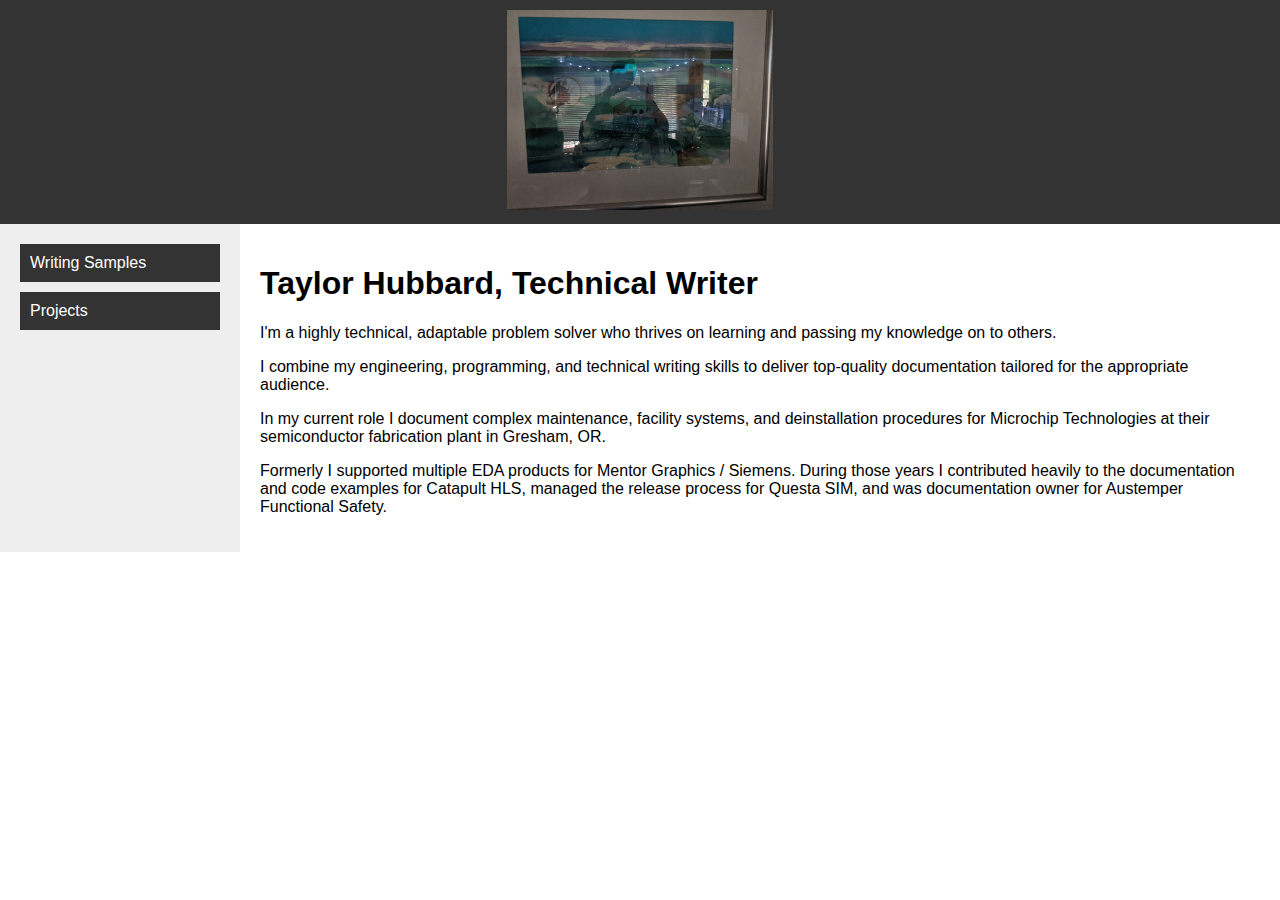
==== index.html @ 4d131fca "trying to adjust element sizes for mobile devices" ====
<!DOCTYPE html>
<html lang="en">
<head>
    <meta charset="UTF-8">
    <meta name="viewport" content="width=device-width, initial-scale=1.0">
    <title>Expandable Buttons with Image</title>
    <style>
        body {
            margin: 0;
            padding: 0;
            font-family: Arial, sans-serif;
        }

        #header {
            background: #333;
            color: #fff;
            text-align: center;
            padding: 10px;
        }

        #container {
            display: flex;
            flex-wrap: wrap; /* Allow content to wrap on smaller screens */
        }

        #sidebar {
            background: #eee;
            width: 100%; /* Sidebar takes full width on mobile */
            padding: 20px;
        }

        .button {
            cursor: pointer;
            padding: 10px;
            background: #333;
            color: #fff;
            margin-bottom: 10px;
            text-decoration: none;
        }

        .button:hover {
            background: #555;
        }

        .link-list {
            display: none;
        }

        .link-list a {
            display: block;
            padding: 5px 0;
            text-decoration: none;
            color: #333;
        }

        #content {
            flex: 1; /* Expand to fill the available width */
            padding: 20px; /* Add padding to create space between the sidebar and content */
        }

        object {
            width: 100%;
            height: 100vh;
            border: none;
        }

        @media (min-width: 768px) { /* Apply styles for screens wider than 768px (adjust breakpoint as needed) */
            #sidebar {
                width: 200px; /* Restore sidebar width for larger screens */
            }
        }
    </style>
</head>
<body>
    <div id="header">
        <img src="./Images/costback.jpg" alt="Header Image" style="max-width: 100%; max-height: 200px;">
    </div>

    <div id="container">
        <div id="sidebar">
            <div class="button" onclick="toggleLinks('button1')">Writing Samples</div>
            <div class="link-list" id="button1">
                <a href="./Writing_Samples/tictactoe.html">Learning to Play Tic Tac Toe</a>
                <a href="./Writing_Samples/restvssoap.html">Choosing Between REST vs SOAP APIs</a>
                <a href="./Writing_Samples/findneedles.html">Example C++ Function Documentation</a>
            </div>
            <div class="button" onclick="toggleLinks('button2')">Projects</div>
            <div class="link-list" id="button2">
                <a href="#">Link 4</a>
                <a href="#">Link 5</a>
                <a href="#">Link 6</a>
            </div>
        </div>
        <div id="content">
            <h1>Taylor Hubbard, Technical Writer</h1>
            <p>I'm a highly technical, adaptable problem solver who thrives on learning and passing my knowledge on to others.</p>
            <p>I combine my engineering, programming, and technical writing skills to deliver top-quality documentation tailored for the appropriate audience.</p>
            <p>In my current role I document complex maintenance, facility systems, and deinstallation procedures for Microchip Technologies at their semiconductor fabrication plant in Gresham, OR.</p>
            <p>Formerly I supported multiple EDA products for Mentor Graphics / Siemens. During those years I contributed heavily to the documentation and code examples for Catapult HLS, managed the release process for Questa SIM, and was documentation owner for Austemper Functional Safety.</p>
        </div>
    </div>

    <script>
        function toggleLinks(buttonId) {
            const linkList = document.getElementById(buttonId);
            if (linkList.style.display === "block") {
                linkList.style.display = "none";
            } else {
                linkList.style.display = "block";
            }
        }
    </script>
</body>
</html>
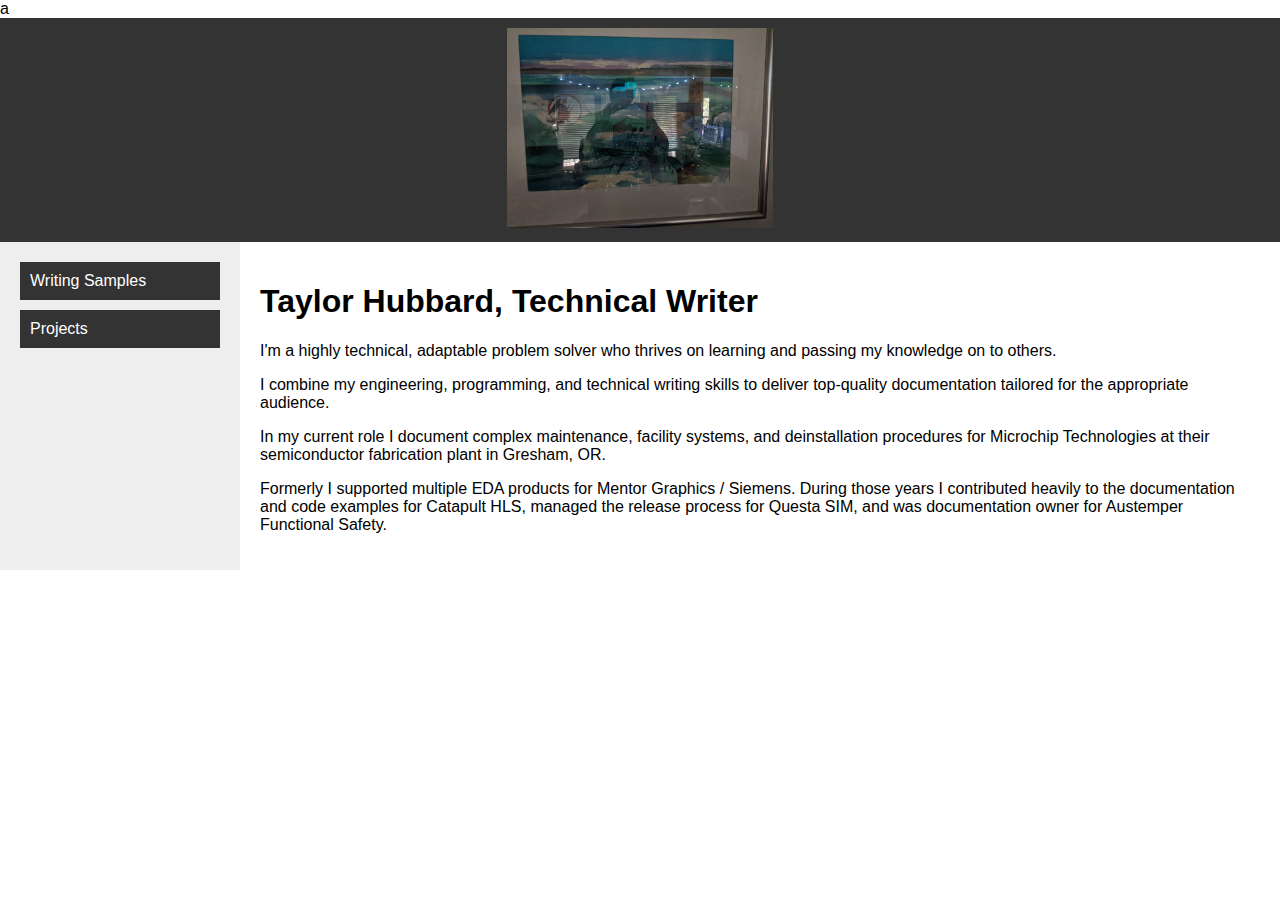
==== commit 5512e2be: "updating to external css" ====
--- a/index.html
+++ b/index.html
@@ -4,72 +4,7 @@
     <meta charset="UTF-8">
     <meta name="viewport" content="width=device-width, initial-scale=1.0">
     <title>Expandable Buttons with Image</title>
-    <style>
-        body {
-            margin: 0;
-            padding: 0;
-            font-family: Arial, sans-serif;
-        }
-
-        #header {
-            background: #333;
-            color: #fff;
-            text-align: center;
-            padding: 10px;
-        }
-
-        #container {
-            display: flex;
-            flex-wrap: wrap; /* Allow content to wrap on smaller screens */
-        }
-
-        #sidebar {
-            background: #eee;
-            width: 100%; /* Sidebar takes full width on mobile */
-            padding: 20px;
-        }
-
-        .button {
-            cursor: pointer;
-            padding: 10px;
-            background: #333;
-            color: #fff;
-            margin-bottom: 10px;
-            text-decoration: none;
-        }
-
-        .button:hover {
-            background: #555;
-        }
-
-        .link-list {
-            display: none;
-        }
-
-        .link-list a {
-            display: block;
-            padding: 5px 0;
-            text-decoration: none;
-            color: #333;
-        }
-
-        #content {
-            flex: 1; /* Expand to fill the available width */
-            padding: 20px; /* Add padding to create space between the sidebar and content */
-        }
-
-        object {
-            width: 100%;
-            height: 100vh;
-            border: none;
-        }
-
-        @media (min-width: 768px) { /* Apply styles for screens wider than 768px (adjust breakpoint as needed) */
-            #sidebar {
-                width: 200px; /* Restore sidebar width for larger screens */
-            }
-        }
-    </style>
+    <link rel="stylesheet" href="css/central_style.css">a
 </head>
 <body>
     <div id="header">
--- a/css/central_style.css
+++ b/css/central_style.css
@@ -0,0 +1,66 @@
+        body {
+            margin: 0;
+            padding: 0;
+            font-family: Arial, sans-serif;
+        }
+
+        #header {
+            background: #333;
+            color: #fff;
+            text-align: center;
+            padding: 10px;
+        }
+
+        #container {
+            display: flex;
+            flex-wrap: wrap; /* Allow content to wrap on smaller screens */
+        }
+
+        #sidebar {
+            background: #eee;
+            width: 100%; /* Sidebar takes full width on mobile */
+            padding: 20px;
+        }
+
+        .button {
+            cursor: pointer;
+            padding: 10px;
+            background: #333;
+            color: #fff;
+            margin-bottom: 10px;
+            text-decoration: none;
+        }
+
+        .button:hover {
+            background: #555;
+        }
+
+        .link-list {
+            display: none;
+        }
+
+        .link-list a {
+            display: block;
+            padding: 5px 0;
+            text-decoration: none;
+            color: #333;
+        }
+
+        #content {
+            flex: 1; /* Expand to fill the available width */
+            padding: 20px; /* Add padding to create space between the sidebar and content */
+        }
+
+        object {
+            width: 100%;
+            height: 100vh;
+            border: none;
+        }
+
+        @media (min-width: 768px) { /* Apply styles for screens wider than 768px (adjust breakpoint as needed) */
+            #sidebar {
+                width: 200px; /* Restore sidebar width for larger screens */
+            }
+        }
+
+
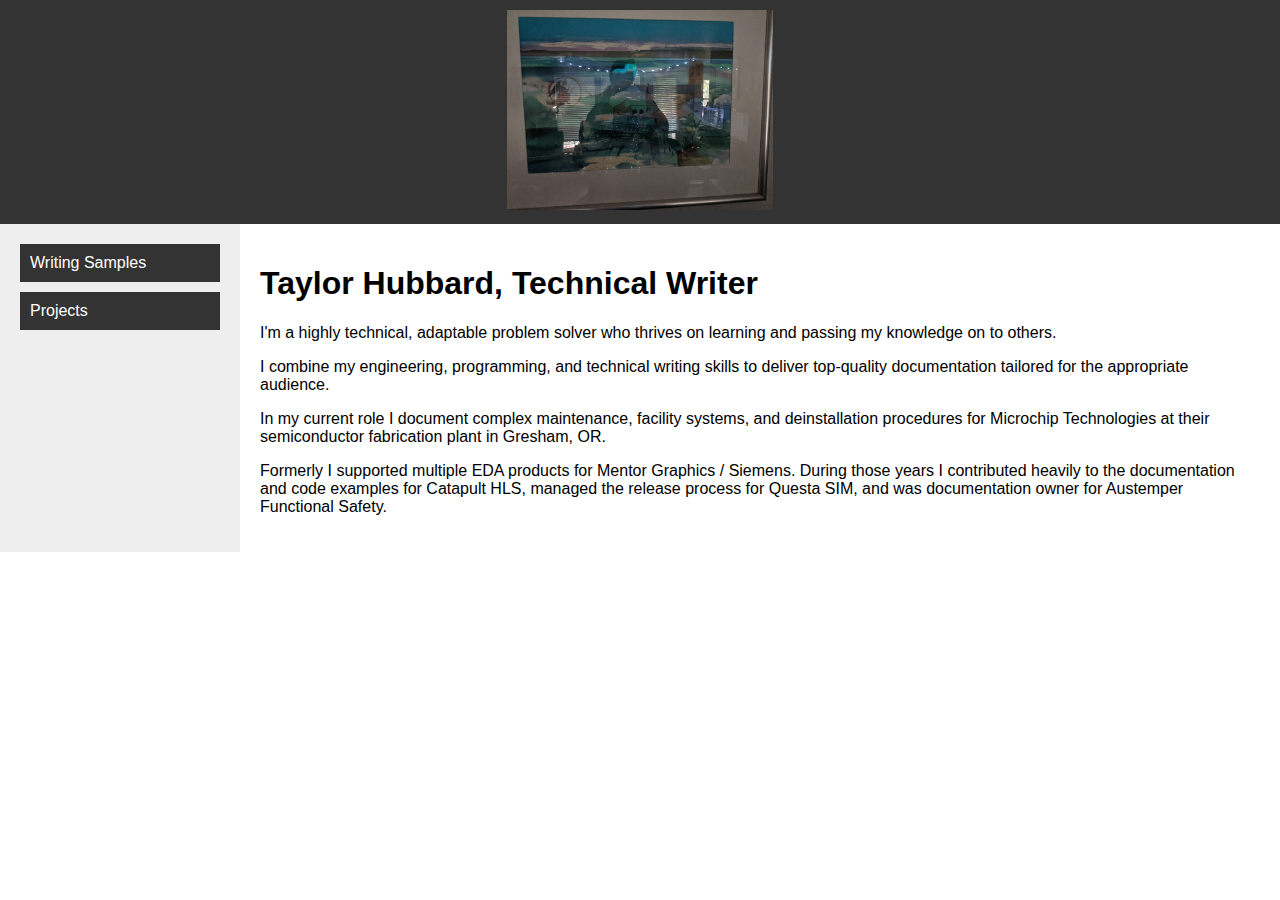
==== commit 9e86893c: "removing pesky typo" ====
--- a/index.html
+++ b/index.html
@@ -4,7 +4,7 @@
     <meta charset="UTF-8">
     <meta name="viewport" content="width=device-width, initial-scale=1.0">
     <title>Expandable Buttons with Image</title>
-    <link rel="stylesheet" href="css/central_style.css">a
+    <link rel="stylesheet" href="css/central_style.css">
 </head>
 <body>
     <div id="header">
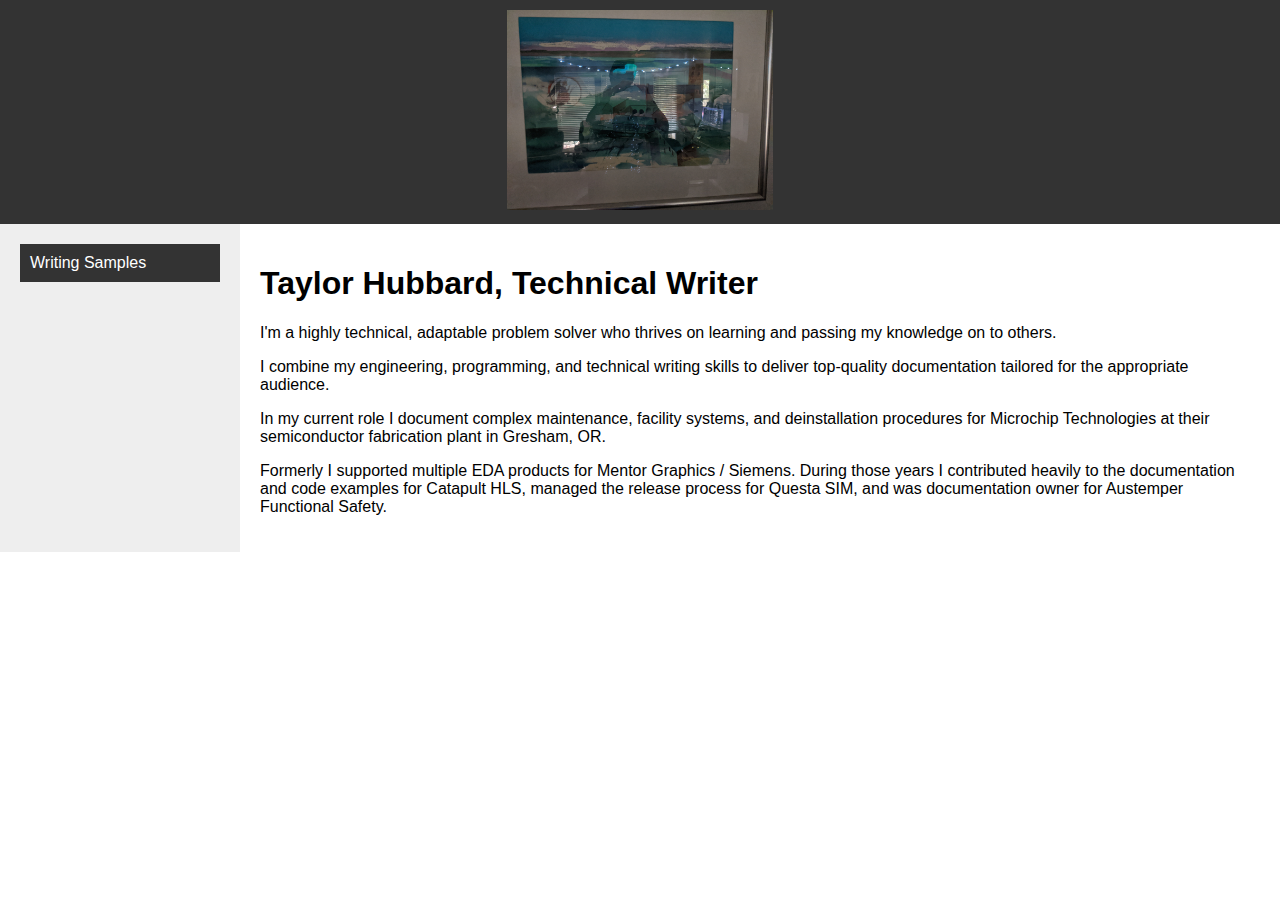
==== commit 5b8dd0c7: "removing project link stubs for the time being" ====
--- a/index.html
+++ b/index.html
@@ -3,7 +3,7 @@
 <head>
     <meta charset="UTF-8">
     <meta name="viewport" content="width=device-width, initial-scale=1.0">
-    <title>Expandable Buttons with Image</title>
+    <title>TH Design</title>
     <link rel="stylesheet" href="css/central_style.css">
 </head>
 <body>
@@ -18,12 +18,6 @@
                 <a href="./Writing_Samples/tictactoe.html">Learning to Play Tic Tac Toe</a>
                 <a href="./Writing_Samples/restvssoap.html">Choosing Between REST vs SOAP APIs</a>
                 <a href="./Writing_Samples/findneedles.html">Example C++ Function Documentation</a>
-            </div>
-            <div class="button" onclick="toggleLinks('button2')">Projects</div>
-            <div class="link-list" id="button2">
-                <a href="#">Link 4</a>
-                <a href="#">Link 5</a>
-                <a href="#">Link 6</a>
             </div>
         </div>
         <div id="content">
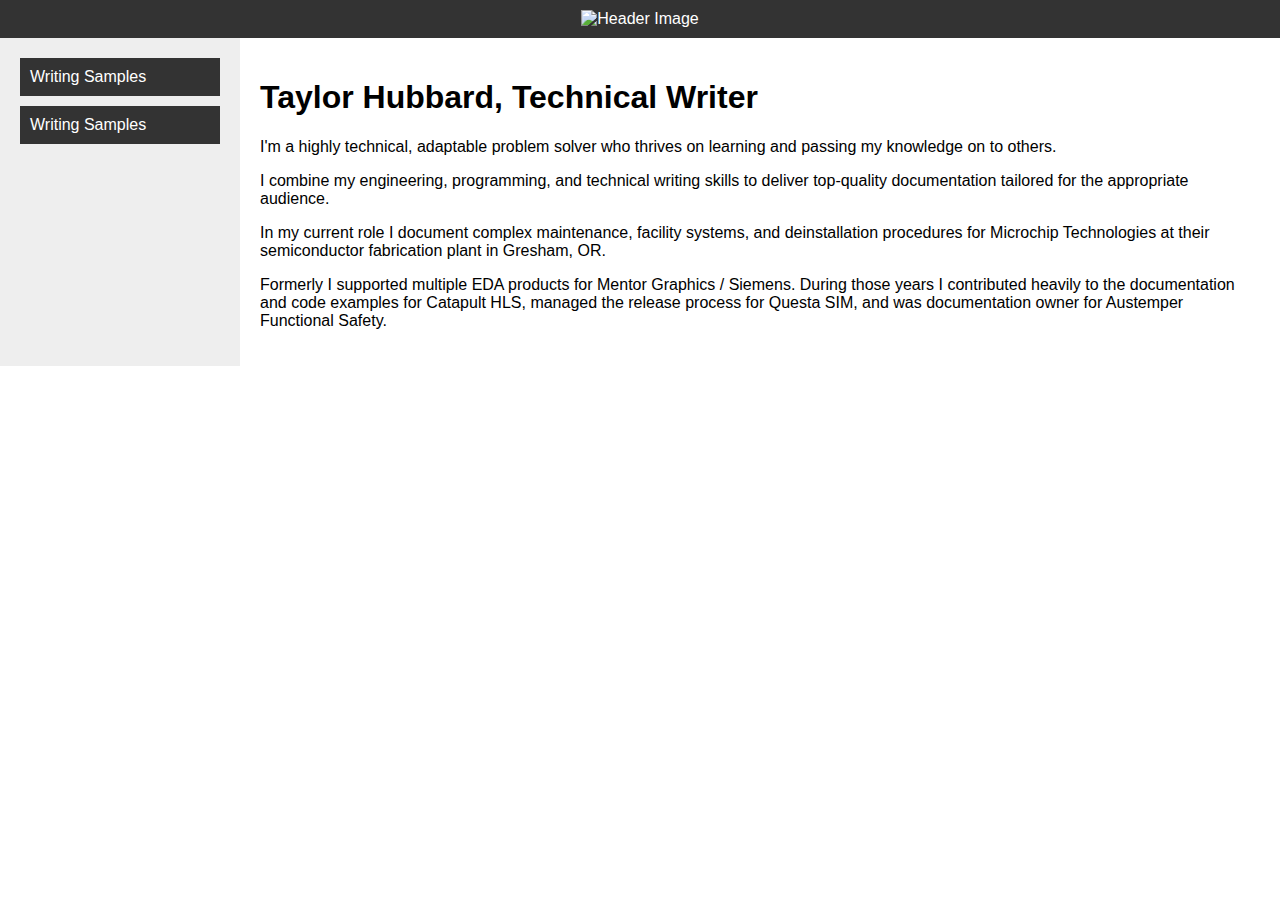
==== commit 047eb89d: "re-adding project tab with first project stub" ====
--- a/index.html
+++ b/index.html
@@ -8,7 +8,7 @@
 </head>
 <body>
     <div id="header">
-        <img src="./Images/costback.jpg" alt="Header Image" style="max-width: 100%; max-height: 200px;">
+        <img src="./Images/costback.gif" alt="Header Image" style="max-width: 100%; max-height: 200px;">
     </div>
 
     <div id="container">
@@ -19,6 +19,12 @@
                 <a href="./Writing_Samples/restvssoap.html">Choosing Between REST vs SOAP APIs</a>
                 <a href="./Writing_Samples/findneedles.html">Example C++ Function Documentation</a>
             </div>
+
+            <div class="button" onclick="toggleLinks('button2')">Writing Samples</div>
+            <div class="link-list" id="button2">
+                <a href="./Projects/cloud_hat.html">Lighting Animation Costume</a>
+            </div>
+	
         </div>
         <div id="content">
             <h1>Taylor Hubbard, Technical Writer</h1>
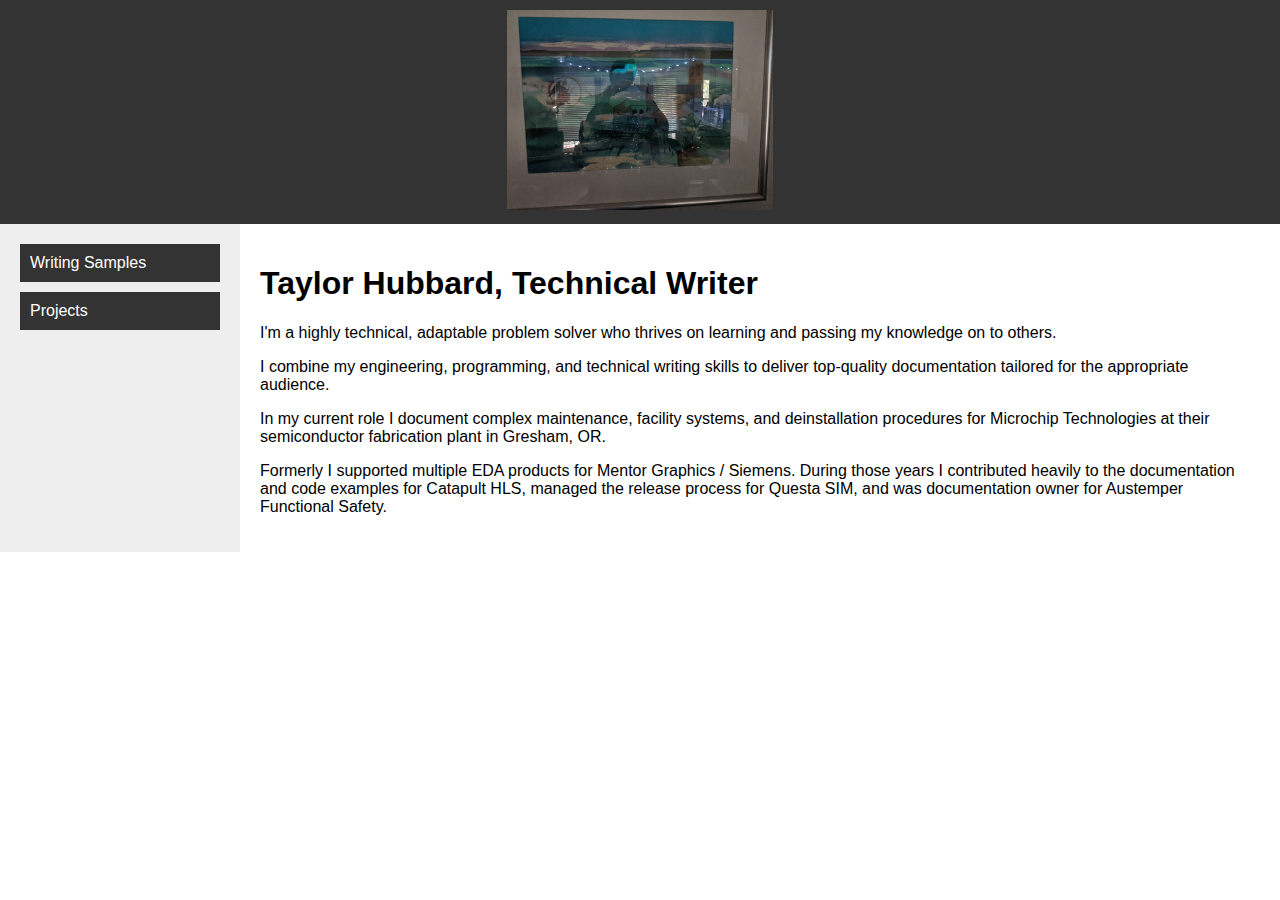
==== commit 36fc208d: "fixed minor errors and typos" ====
--- a/index.html
+++ b/index.html
@@ -8,7 +8,7 @@
 </head>
 <body>
     <div id="header">
-        <img src="./Images/costback.gif" alt="Header Image" style="max-width: 100%; max-height: 200px;">
+        <img src="./Images/costback.jpg" alt="Header Image" style="max-width: 100%; max-height: 200px;">
     </div>
 
     <div id="container">
@@ -20,7 +20,7 @@
                 <a href="./Writing_Samples/findneedles.html">Example C++ Function Documentation</a>
             </div>
 
-            <div class="button" onclick="toggleLinks('button2')">Writing Samples</div>
+            <div class="button" onclick="toggleLinks('button2')">Projects</div>
             <div class="link-list" id="button2">
                 <a href="./Projects/cloud_hat.html">Lighting Animation Costume</a>
             </div>
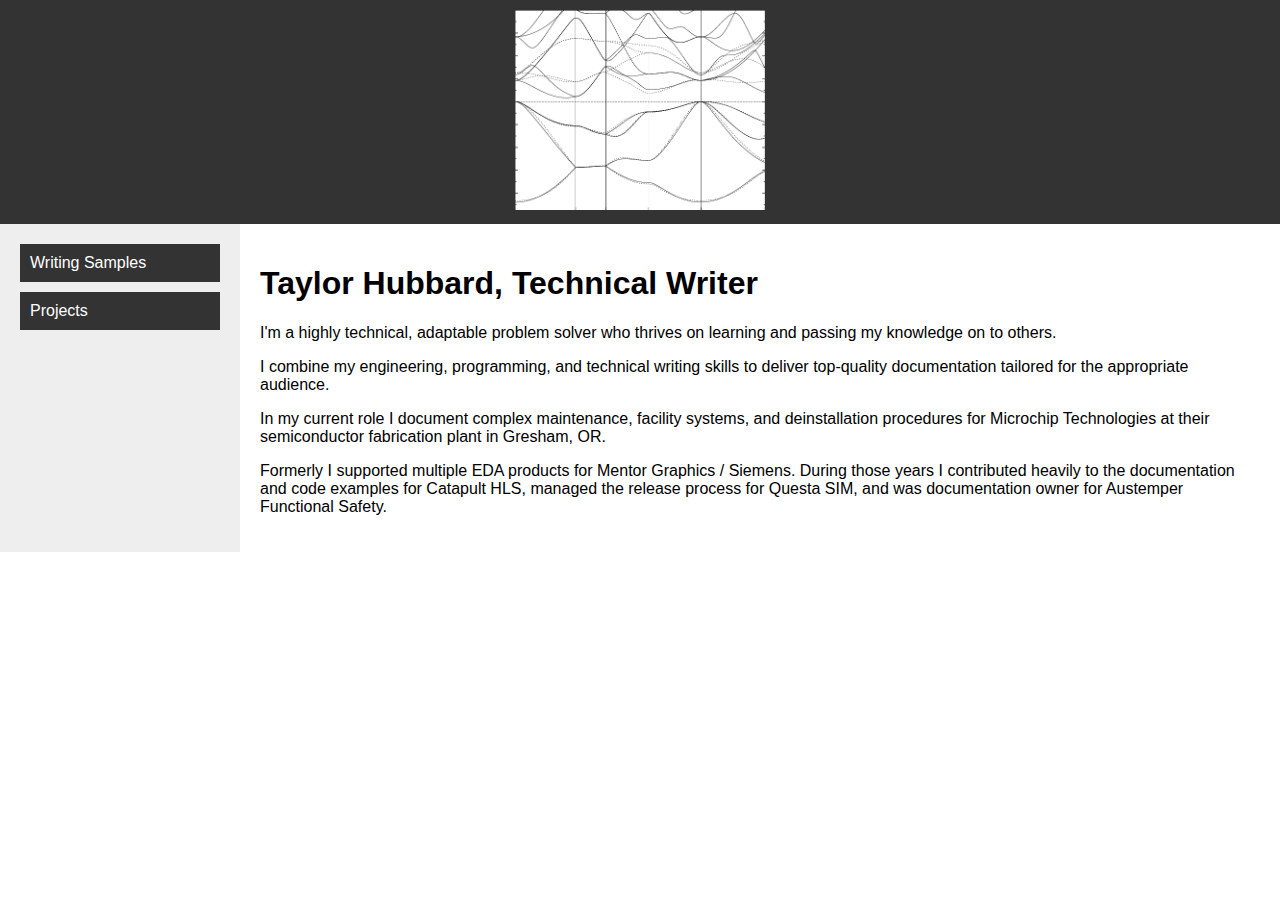
==== commit d59c812d: "updating header image and code formating" ====
--- a/index.html
+++ b/index.html
@@ -7,8 +7,9 @@
     <link rel="stylesheet" href="css/central_style.css">
 </head>
 <body>
+
     <div id="header">
-        <img src="./Images/costback.jpg" alt="Header Image" style="max-width: 100%; max-height: 200px;">
+        <img src="./Images/band_struct.png" alt="Header Image" style="max-width: 100%; max-height: 200px "> 
     </div>
 
     <div id="container">
@@ -22,7 +23,7 @@
 
             <div class="button" onclick="toggleLinks('button2')">Projects</div>
             <div class="link-list" id="button2">
-                <a href="./Projects/cloud_hat.html">Lighting Animation Costume</a>
+                <a href="./Projects/cloud_hat.html">C++ Lighting Animation Code</a>
             </div>
 	
         </div>
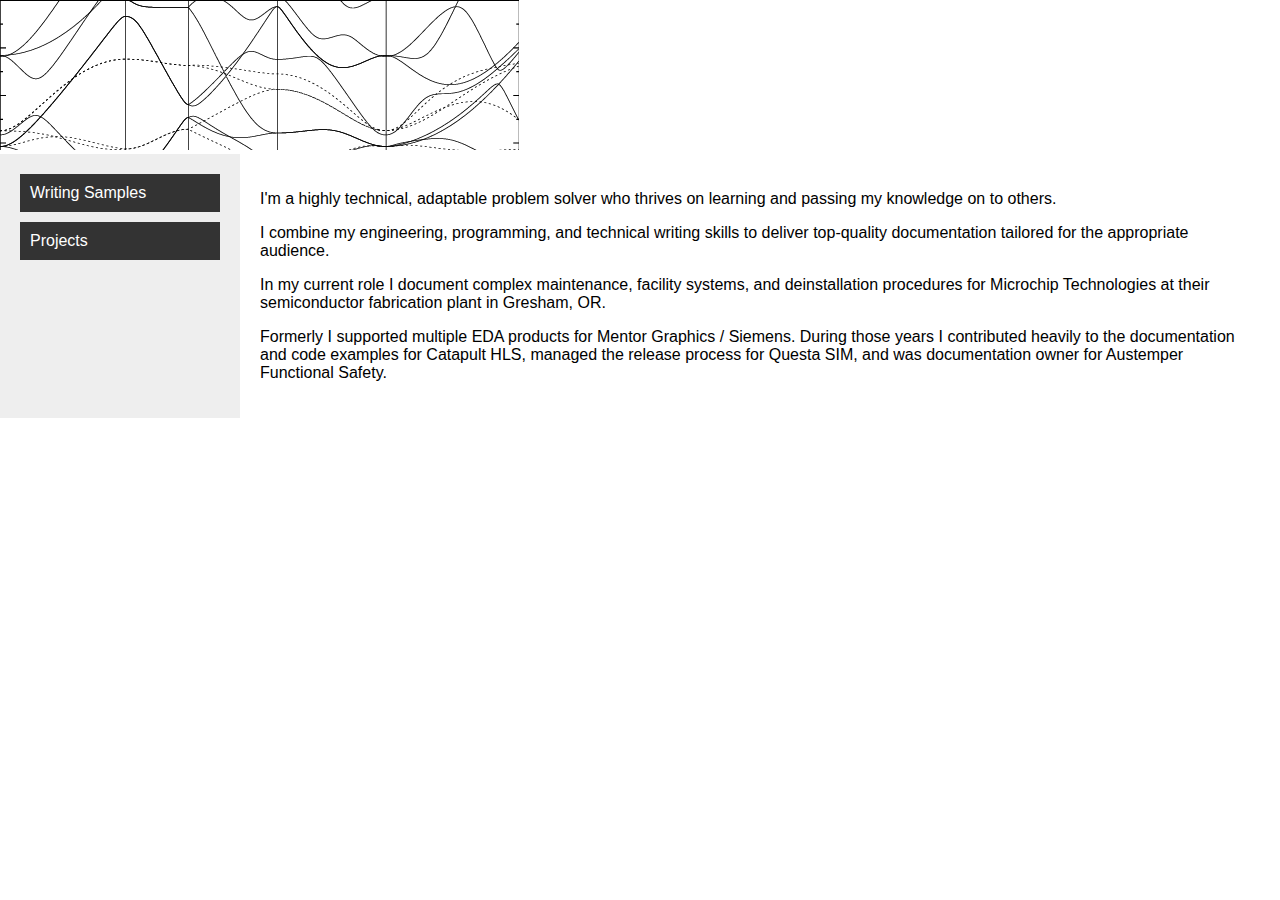
==== commit 6b6562ad: "refactored code to use common header" ====
--- a/index.html
+++ b/index.html
@@ -8,9 +8,12 @@
 </head>
 <body>
 
-    <div id="header">
-        <img src="./Images/band_struct.png" alt="Header Image" style="max-width: 100%; max-height: 200px "> 
-    </div>
+    <!-- <div id="header">
+        <img src="./Images/band_struct.png" alt="Header Image" style="max-width: 100%; max-height: 200px"> 
+    </div> -->
+
+    <iframe src="header.html" frameborder="0" scrolling="no" width="100%"></iframe>
+
 
     <div id="container">
         <div id="sidebar">
@@ -28,7 +31,6 @@
 	
         </div>
         <div id="content">
-            <h1>Taylor Hubbard, Technical Writer</h1>
             <p>I'm a highly technical, adaptable problem solver who thrives on learning and passing my knowledge on to others.</p>
             <p>I combine my engineering, programming, and technical writing skills to deliver top-quality documentation tailored for the appropriate audience.</p>
             <p>In my current role I document complex maintenance, facility systems, and deinstallation procedures for Microchip Technologies at their semiconductor fabrication plant in Gresham, OR.</p>
